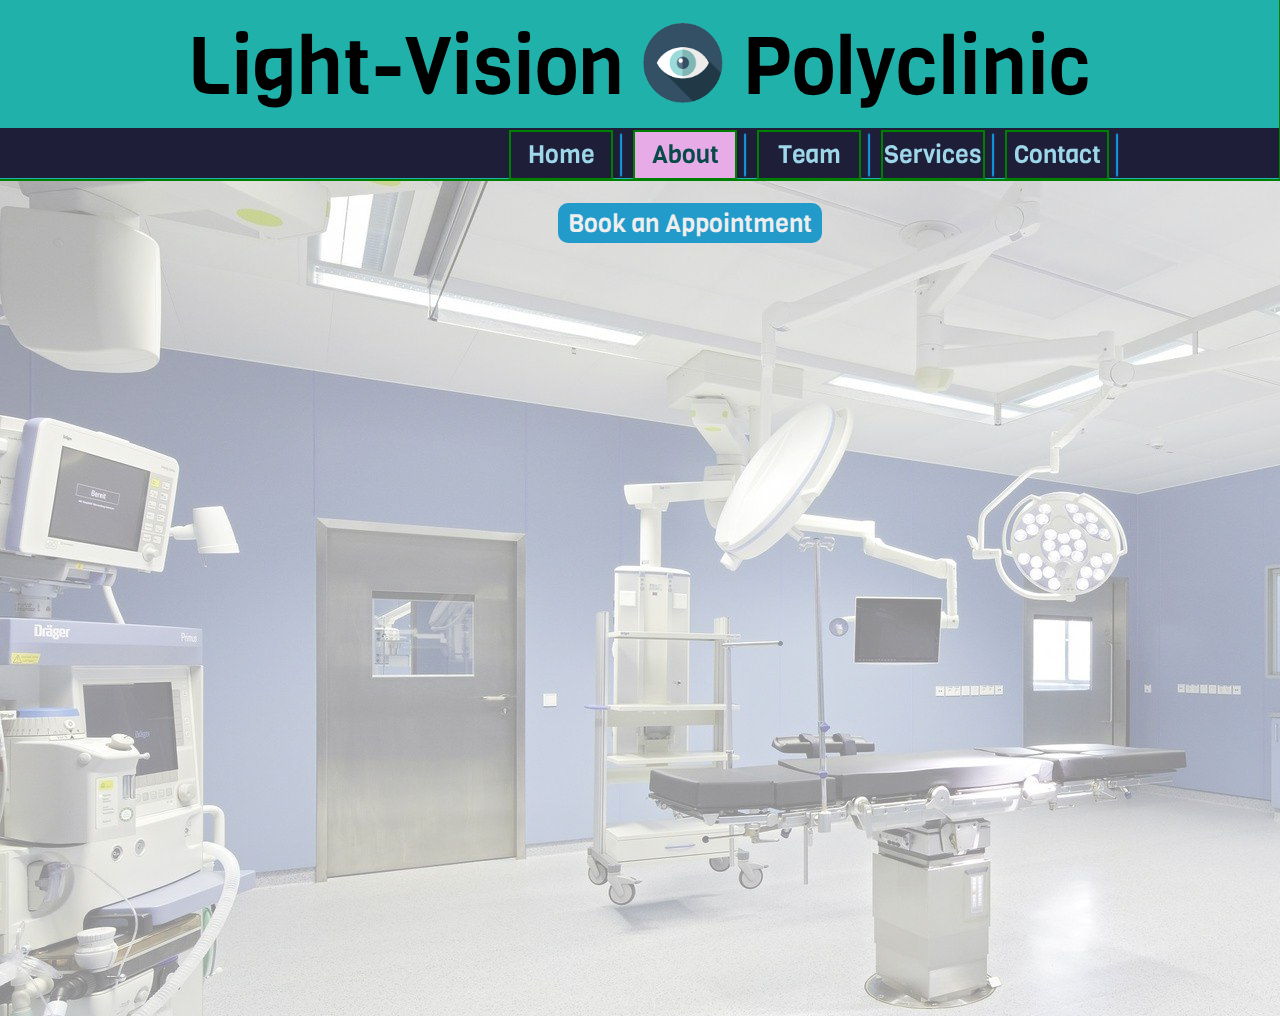
==== about.html @ b4450508 "linked navigation" ====
<!DOCTYPE html>
<head>
    <title>Light Vision - Polyclinic</title>
    <meta charset="utf-8">
    <meta name="viewport" content="width=device-width, initial-scale=1, shrink-to-fit=no">
    <link rel="shortcut icon" href="img/favicon.ico" type="image/x-icon">
    <link rel="icon" href="img/favicon.ico" type="image/x-icon">
    <link rel="stylesheet" href="css/styling.css">
    <link href="https://fonts.googleapis.com/css2?family=Viga&display=swap" rel="stylesheet">
    <script src="https://ajax.googleapis.com/ajax/libs/jquery/3.5.1/jquery.min.js"></script>
</head>

<body>
    
    <div id="container">
        <div id="topbar">
            Light-Vision <img id="eye" src="img/eye.png">
            Polyclinic <!-- <img id="border" src="img/border.png"> --> 
        </div>
        <hr id ="line">
        <div class="navigation"> 
            <div id="options">
                <div class="tabs"> <a href="index.html" id="navtext"> Home</a> <img src="img/grayline.png" style=" width: 60px; margin-left: 90px; position: relative; top:-40px; left:-10px"> </div>  
                
                <div class="tabs active"> <span  id="navtext"> About </span> <img src="img/grayline.png" style=" width: 60px; margin-left: 90px; position: relative; top:-40px; left:-10px"></div>  
                <div class="tabs "> <a href="team.html" id="navtext"> Team </a> <img src="img/grayline.png" style=" width: 60px; margin-left: 90px; position: relative; top:-40px; left:-10px"></div>
                <div class="tabs "> <a href="services.html" id="navtext"> Services </a> <img src="img/grayline.png" style=" width: 60px; margin-left: 90px; position: relative; top:-40px; left:-10px"></div>
                <div class="tabs last"> <a href="contact.html" id="navtext"> Contact </a> <img src="img/grayline.png" style=" width: 60px; margin-left: 90px; position: relative; top:-40px; left:-10px"></div>
                <div> <button id="bookbutton" class="btn"> Book an Appointment</button></div>
            </div>
        </div>
        <div class="content">
            <br>
         
            
        </div>
    </div>

</body>

<script type="text/javascript">

        $("#bookbutton").click( function() {
            window.location.href = 'index.html'
});

</script>
---- css/styling.css ----
#container{
    margin: 0 auto;
    background-color: lightseagreen;
    height:180px;
    width: 100%;
    position: fixed;
    top: -3px;
    left: -3px;
    border: 2px, solid, green;
    
    text-align: center;
}

body {
    font-family: 'Viga', sans-serif;
    background-image: url("../img/opacity.jpg");
    background-blend-mode: lighten;
    width:100%;
    height:1000px;
    
}

#bigtext{
    font-size: 50px;
}

#eye {
    width:80px;
    height:80px;
    padding-top: 15px;
    position: relative;
    top:9px;
    border:1px;
}

#topbar{
    font-size: 80px;
    
    width:100%;
}

#title{
    top:-20px;
}

#topwithborder{
    border: 2px, solid, green;
    
}

#border{
    height:100px;
    position: relative;
    top:13px;
}

.navigation{
    height:50px;
    background-color: rgb(30, 30, 56);
    position: relative;
    top:-10px;
    color: rgb(158, 215, 233);
   
    
}

.tabs{
    float: left;
    margin:10px;
    
    font-size: 25px;
    border: 2px, solid, green;
    width:100px;
    height: 46px;
    position: relative;
    top:-8px;
    text-align: center;
}

.active{
    background-color: rgb(231, 171, 231);
    color: rgb(8, 73, 73);
    text-align: center;
    
}

#options{
    margin-left: 500px;
    text-align: center;
}
#navtext{
    position: relative;
    top:6px;
    
}

.btn {
    background: rgb(34, 154, 202);
    height: 40px;
    min-width: 150px;
    border: none;
    border-radius: 10px;
    color: #eee;
    font-size: 25px;
    transition: 1s;
    -webkit-tap-highlight-color: transparent;
    display: flex;
    align-items: center;
    justify-content: center;
    cursor: pointer;
    padding: 5px 10px;
    font-family: 'Viga', sans-serif;
    position: relative;
    top: 5px;
    margin-left: 19px;
    left:40px;
  }

  #btn-submit {
    background: rgb(34, 154, 202);
    height: 80px;
    min-width: 150px;
    border: none;
    border-radius: 10px;
    color: #eee;
    font-size: 25px;
    transition: 1s;
    -webkit-tap-highlight-color: transparent;
    align-items: center;
    justify-content: center;
    cursor: pointer;
    padding: 5px 10px;
    font-family: 'Viga', sans-serif;
    position: relative;
    left:600x;
  }


.content{
    width:1000px;
    height:500px;
    
    margin: 0 auto;
    align-items: center;
}

#bookform{
    position: relative;
}

.form-label {
    font-family: 'Roboto', sans-serif;
    font-size: 1.2rem;
    margin-left: 2rem;
    margin-top: 0.7rem;
    display: block;
    transition: all 0.3s;
    transform: translateY(0rem);
  }

  a{
      text-decoration: none;
    color: rgb(158, 215, 233);
    
  }
  a:hover{
      text-decoration: underline;
  }
  
  .form-input {
    font-family: 'Roboto', sans-serif;
    color: #333;
    font-size: 1.2rem;
      margin: 0 auto;
    padding: 1.5rem 2rem;
    border-radius: 0.2rem;
    background-color: rgb(255, 255, 255);
    border:none;
    width: 50%;
    display: block;
    border-bottom: 0.3rem solid transparent;
    transition: all 0.3s;
  }

  input[type="date"]:before {
    content: attr(placeholder) !important;
    color: rgb(7, 3, 3);
    margin-right: 0.5em;
    opacity: 0.7;
  }
  input[type="date"]:focus:before,
  input[type="date"]:valid:before {
    content: "";
  }
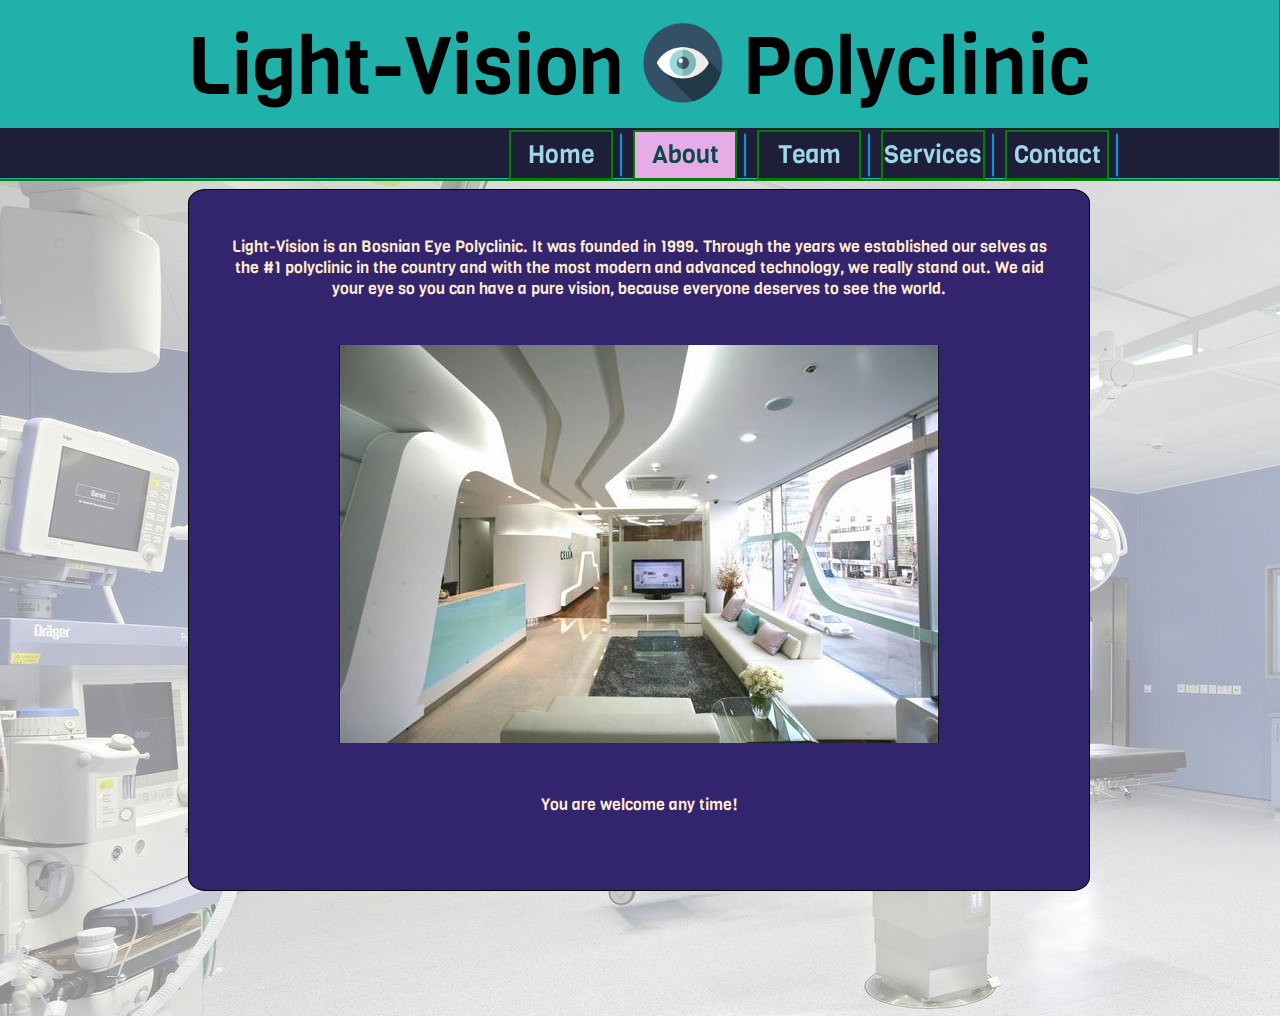
==== commit d8f5ac16: "team and about pages added" ====
--- a/about.html
+++ b/about.html
@@ -31,7 +31,11 @@
         </div>
         <div class="content">
             <br>
-         
+           <div class="pagecontent">
+              <p id="abouttext"> Light-Vision is an Bosnian Eye Polyclinic. It was founded in 1999. Through the years we established our selves as the #1 polyclinic in the country and with the most modern and advanced technology, we really stand out. We aid your eye so you can have a pure vision, because everyone deserves to see the world.</p>
+              <img src="img/interior.jpg" style="margin-top: 30px;">
+              <p id ="abouttext"> You are welcome any time!</p>
+           </div>
             
         </div>
     </div>
--- a/css/styling.css
+++ b/css/styling.css
@@ -138,7 +138,7 @@
 
 .content{
     width:1000px;
-    height:500px;
+    height:800px;
     
     margin: 0 auto;
     align-items: center;
@@ -165,6 +165,24 @@
   }
   a:hover{
       text-decoration: underline;
+  }
+
+  .pagecontent{
+      width:90%;
+      height:700px;
+      margin: 0 auto;
+     align-items: center;
+     background-color: rgb(50, 37, 109);
+     border: 1px, black, solid;
+     border-radius: 2%;
+     position: relative;
+     top:-20px;
+     color: blanchedalmond;
+  }
+  #abouttext{
+      padding-top: 30px;
+      padding-left: 30px;
+      padding-right: 30px;
   }
   
   .form-input {
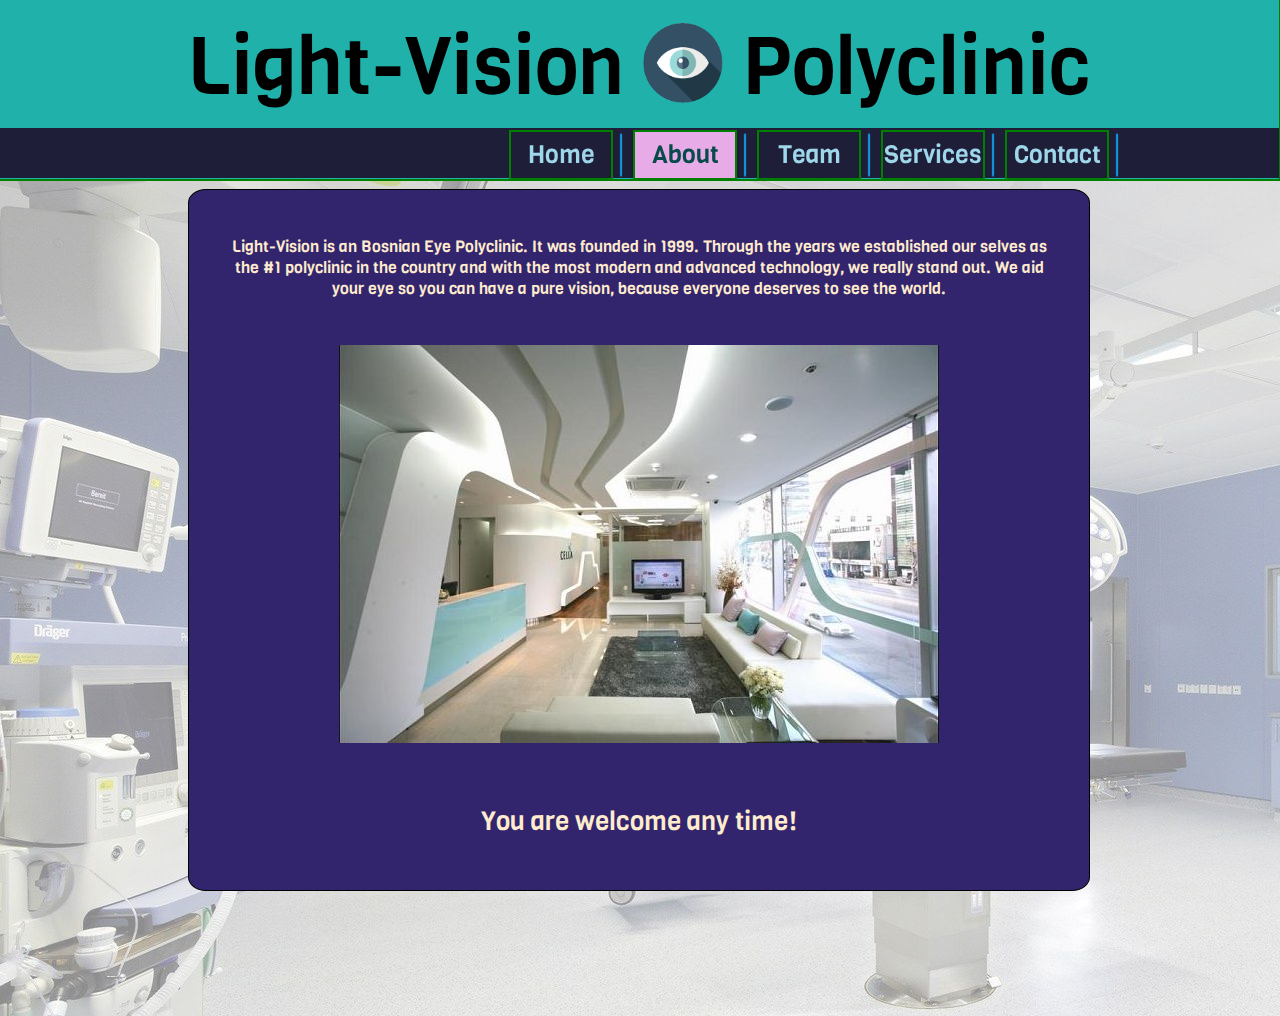
==== commit cf1fbac5: "final version" ====
--- a/about.html
+++ b/about.html
@@ -32,9 +32,9 @@
         <div class="content">
             <br>
            <div class="pagecontent">
-              <p id="abouttext"> Light-Vision is an Bosnian Eye Polyclinic. It was founded in 1999. Through the years we established our selves as the #1 polyclinic in the country and with the most modern and advanced technology, we really stand out. We aid your eye so you can have a pure vision, because everyone deserves to see the world.</p>
+              <p id="abouttext" style="font-size: 16px;"> Light-Vision is an Bosnian Eye Polyclinic. It was founded in 1999. Through the years we established our selves as the #1 polyclinic in the country and with the most modern and advanced technology, we really stand out. We aid your eye so you can have a pure vision, because everyone deserves to see the world.</p>
               <img src="img/interior.jpg" style="margin-top: 30px;">
-              <p id ="abouttext"> You are welcome any time!</p>
+              <p id ="abouttext" style="font-size: 26px;"> You are welcome any time!</p>
            </div>
             
         </div>
--- a/css/styling.css
+++ b/css/styling.css
@@ -143,6 +143,13 @@
     margin: 0 auto;
     align-items: center;
 }
+.content-services{
+    width:1300px;
+    height:800px;
+    
+    margin: 0 auto;
+    align-items: center;
+}
 
 #bookform{
     position: relative;
@@ -165,6 +172,14 @@
   }
   a:hover{
       text-decoration: underline;
+  }
+  .services{
+      margin: 10px;
+  }
+
+  .imgdiv{
+      align-items: center;
+      float:left;
   }
 
   .pagecontent{
